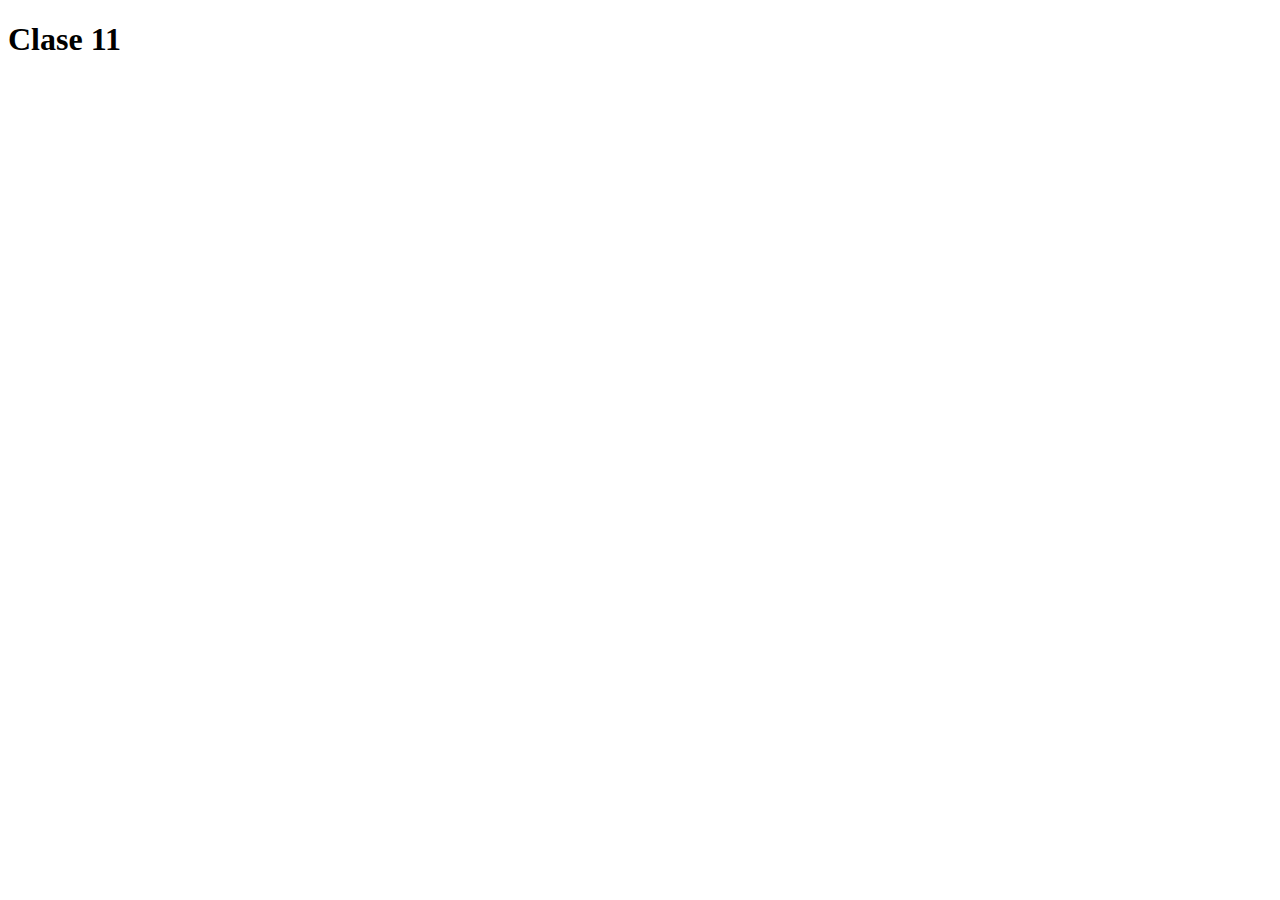
==== index.html @ 4cf3d07a "First commit" ====
<!DOCTYPE html>
<html lang="en">
  <head>
    <meta charset="UTF-8" />
    <meta http-equiv="X-UA-Compatible" content="IE=edge" />
    <meta name="viewport" content="width=device-width, initial-scale=1.0" />
    <title>Javascript - Clase 11</title>
  </head>
  <body>
    <h1>Clase 11</h1>

    <script src="../algoritmos/js/script.js"></script>
  </body>
</html>
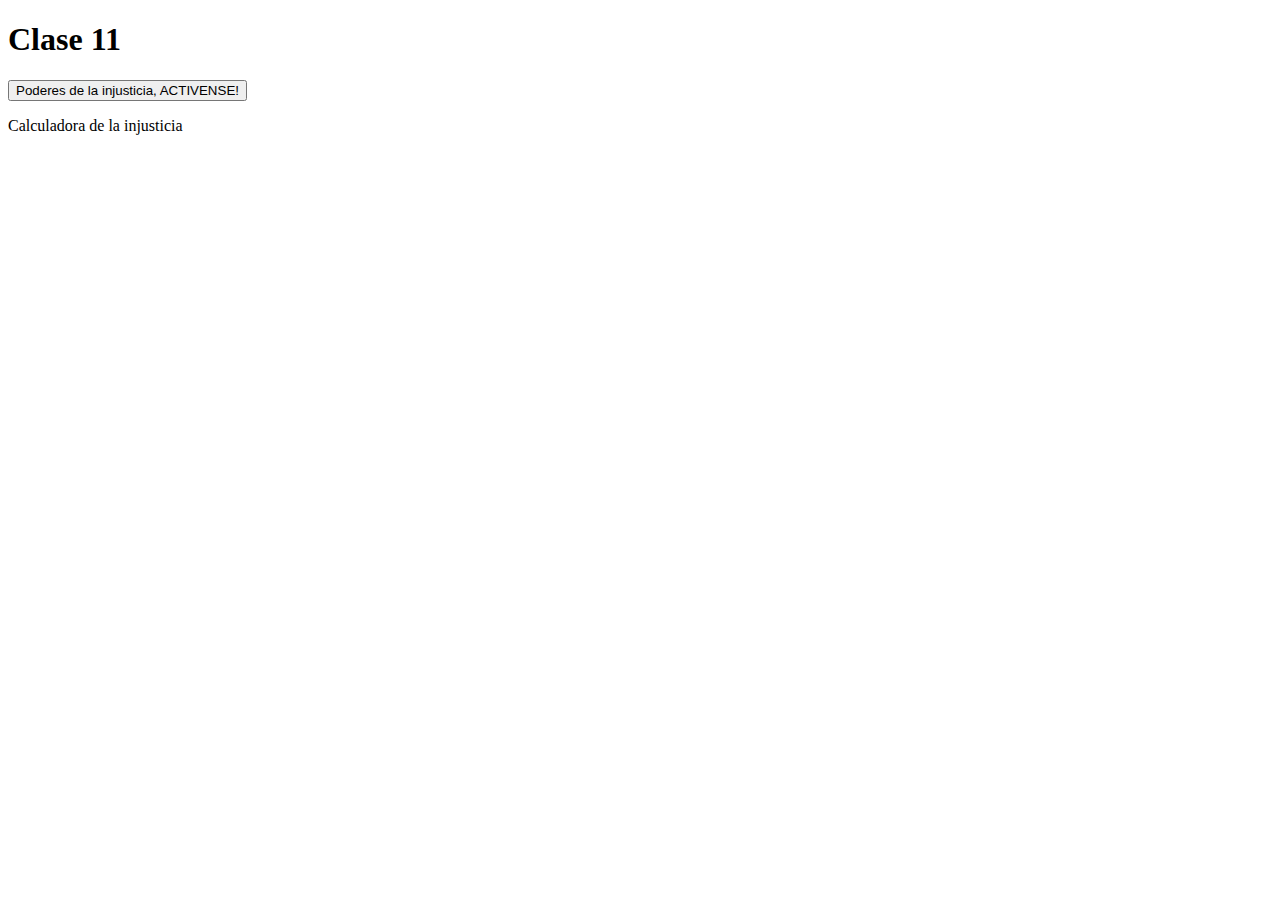
==== commit a17119e5: "Second commit: Text now appears on the site" ====
--- a/index.html
+++ b/index.html
@@ -8,7 +8,14 @@
   </head>
   <body>
     <h1>Clase 11</h1>
+    <button onclick="injusticeCalculator()">
+      <!-- botón para activar el prompt-->
+      Poderes de la injusticia, ACTIVENSE!
+    </button>
+    <p id="injustice">Calculadora de la injusticia</p>
+    <!-- Parrafo para mostrar el resultado-->
 
     <script src="../algoritmos/js/script.js"></script>
+    <!-- Importamos el archivo de javascript-->
   </body>
 </html>
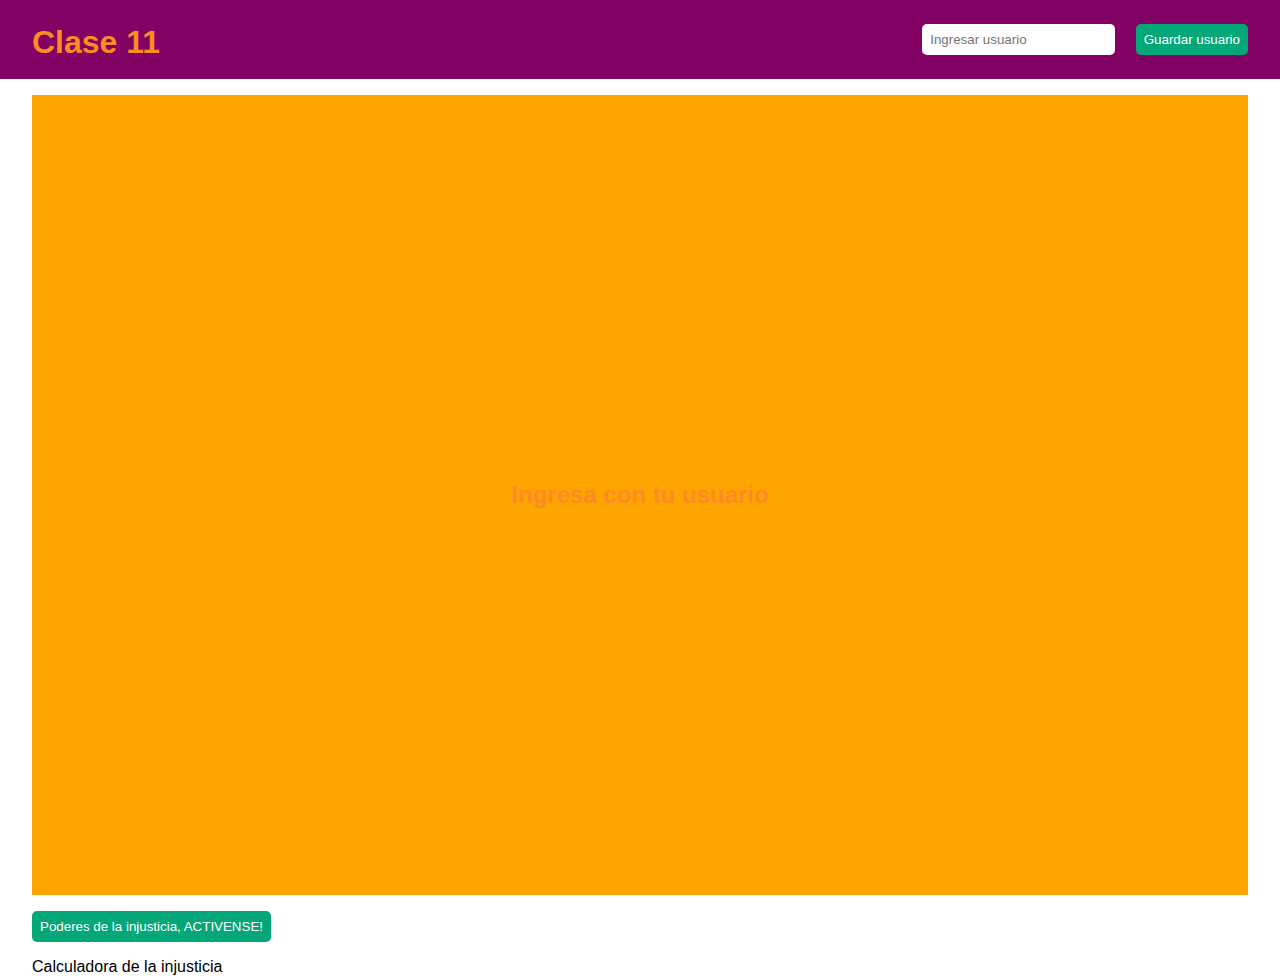
==== commit 9d41ef6c: "rock paper scissors game added" ====
--- a/index.html
+++ b/index.html
@@ -4,11 +4,24 @@
     <meta charset="UTF-8" />
     <meta http-equiv="X-UA-Compatible" content="IE=edge" />
     <meta name="viewport" content="width=device-width, initial-scale=1.0" />
+    <link rel="stylesheet" href="./style.css" type="text/css" />
     <title>Javascript - Clase 11</title>
   </head>
   <body>
-    <h1>Clase 11</h1>
-    <button onclick="injusticeCalculator()">
+    <header>
+      <h1>Clase 11</h1>
+      <div>
+        <input id="header-input" type="text" placeholder="Ingresar usuario" />
+        <button class="header-button" onclick="guardarUsuario()" type="button">
+          Guardar usuario
+        </button>
+      </div>
+    </header>
+
+    <h2>
+      <span id="span-usuario" class="anonimo">Ingresa con tu usuario</span>
+    </h2>
+    <button class="power-button" onclick="injusticeCalculator()">
       <!-- botón para activar el prompt-->
       Poderes de la injusticia, ACTIVENSE!
     </button>
--- a/style.css
+++ b/style.css
@@ -0,0 +1,84 @@
+*  {
+    margin: 0;
+    padding: 0;
+    font-family: Arial, Helvetica, sans-serif;
+}
+
+header {
+    display: flex;
+    justify-content: space-between;
+    background-color: #820263;
+    padding: 1rem 2rem;
+}
+
+h1 {
+    color: #FB8B24;
+    padding-top: 0.5rem;
+}
+
+h2 {
+    padding: 1rem 2rem;
+}
+h2 span {
+    color: #FB8B24;
+}
+
+header div{
+    padding-top: 0.5rem;
+    padding-bottom: 0.5rem;
+}
+header div input {
+    padding: 8px;
+    border: none;
+    border-radius: 5px;
+}
+.header-button{
+    background-color: #04A777;
+    color: white;
+    margin-left: 1rem;
+    padding: 8px;
+    border-radius: 5px;
+    border: none;
+}
+
+.power-button {
+    background-color: #04A777;
+    color: white;
+    margin-left: 2rem;
+    margin-bottom: 1rem;
+    padding: 8px;
+    border-radius: 5px;
+    border: none;
+}
+
+.anonimo {
+    height: 800px;
+    background-color: orange;
+    display: flex;
+    align-items: center;
+    justify-content: center;
+}
+
+.identificado{
+    display: flex;
+}
+
+#injustice{
+    padding-left: 2rem;
+}
+
+#span-game{
+    padding: 8px;
+    margin: 1rem 2rem;
+    border: 1px solid #820263;
+    border-radius: 5px;
+}
+
+#result{
+    display: flex;
+    align-items: center;
+    text-align: center;
+    padding: 2rem;
+    border: 1px solid #820263;
+    margin: 1rem 2rem;
+}
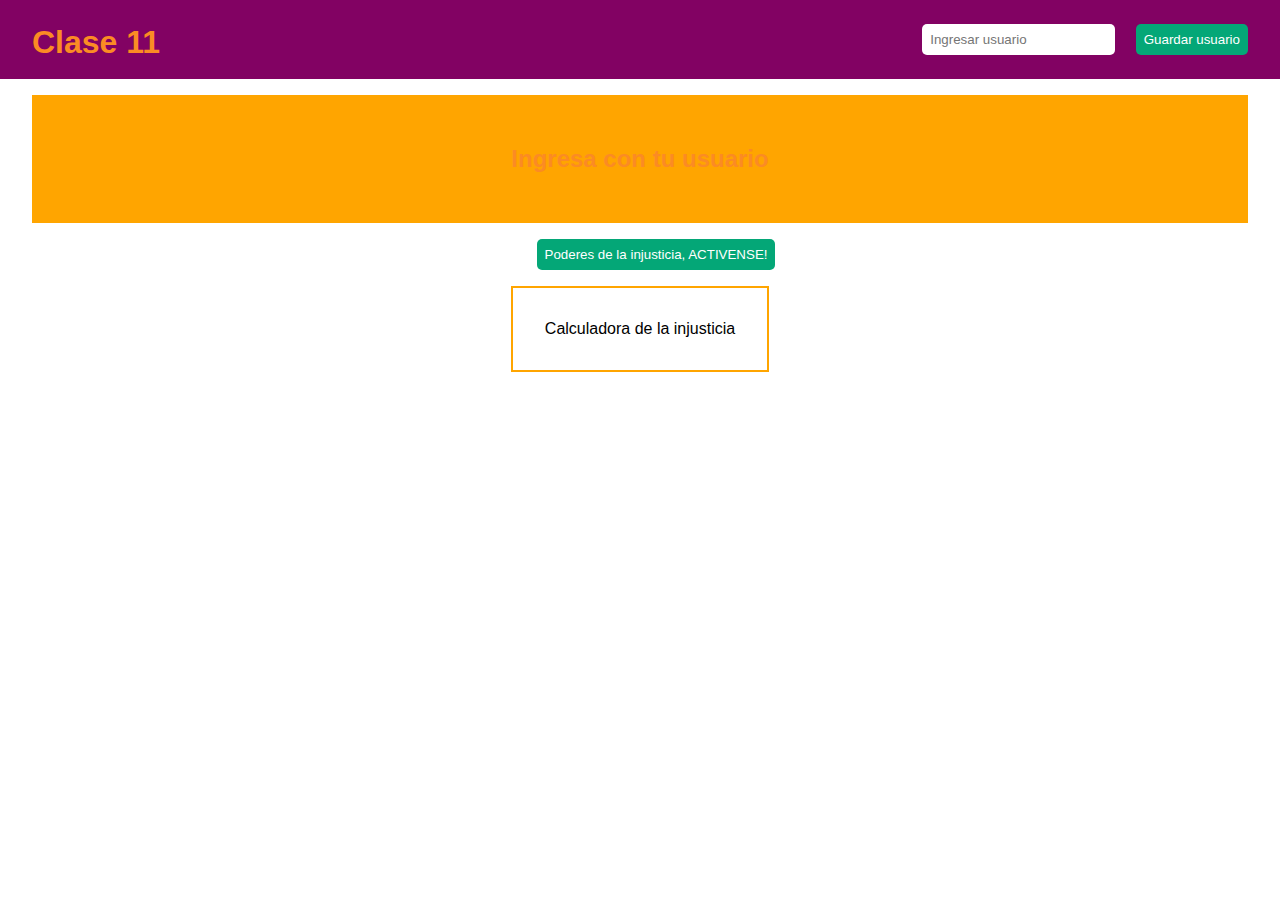
==== commit 86310bc3: "css checkup" ====
--- a/index.html
+++ b/index.html
@@ -18,17 +18,20 @@
       </div>
     </header>
 
-    <h2>
-      <span id="span-usuario" class="anonimo">Ingresa con tu usuario</span>
-    </h2>
-    <button class="power-button" onclick="injusticeCalculator()">
-      <!-- botón para activar el prompt-->
-      Poderes de la injusticia, ACTIVENSE!
-    </button>
-    <p id="injustice">Calculadora de la injusticia</p>
-    <!-- Parrafo para mostrar el resultado-->
+      <h2>
+        <span id="span-usuario" class="anonimo">Ingresa con tu usuario</span>
+      </h2>
 
-    <script src="../algoritmos/js/script.js"></script>
+      <div class="container">
+        <button class="power-button" onclick="injusticeCalculator()">
+          <!-- botón para activar el prompt-->
+          Poderes de la injusticia, ACTIVENSE!
+        </button>
+        <p id="injustice">Calculadora de la injusticia</p>
+        <!-- Parrafo para mostrar el resultado-->
+      </div>
+
+    <script src="./js/script.js""></script>
     <!-- Importamos el archivo de javascript-->
   </body>
 </html>
--- a/style.css
+++ b/style.css
@@ -27,11 +27,24 @@
     padding-top: 0.5rem;
     padding-bottom: 0.5rem;
 }
+
 header div input {
     padding: 8px;
     border: none;
     border-radius: 5px;
 }
+
+
+.container{
+    display: flex;
+    align-items: center;
+    flex-direction: column;
+}
+
+.container p{
+    text-align: right;
+}
+
 .header-button{
     background-color: #04A777;
     color: white;
@@ -42,6 +55,8 @@
 }
 
 .power-button {
+    display: flex;
+    justify-content: center;
     background-color: #04A777;
     color: white;
     margin-left: 2rem;
@@ -52,7 +67,7 @@
 }
 
 .anonimo {
-    height: 800px;
+    height: 8rem;
     background-color: orange;
     display: flex;
     align-items: center;
@@ -61,10 +76,14 @@
 
 .identificado{
     display: flex;
+    justify-content: center;
 }
 
 #injustice{
-    padding-left: 2rem;
+    max-width: 36rem;
+    border: 2px solid orange;
+    padding: 2rem;
+    text-align: center;
 }
 
 #span-game{
